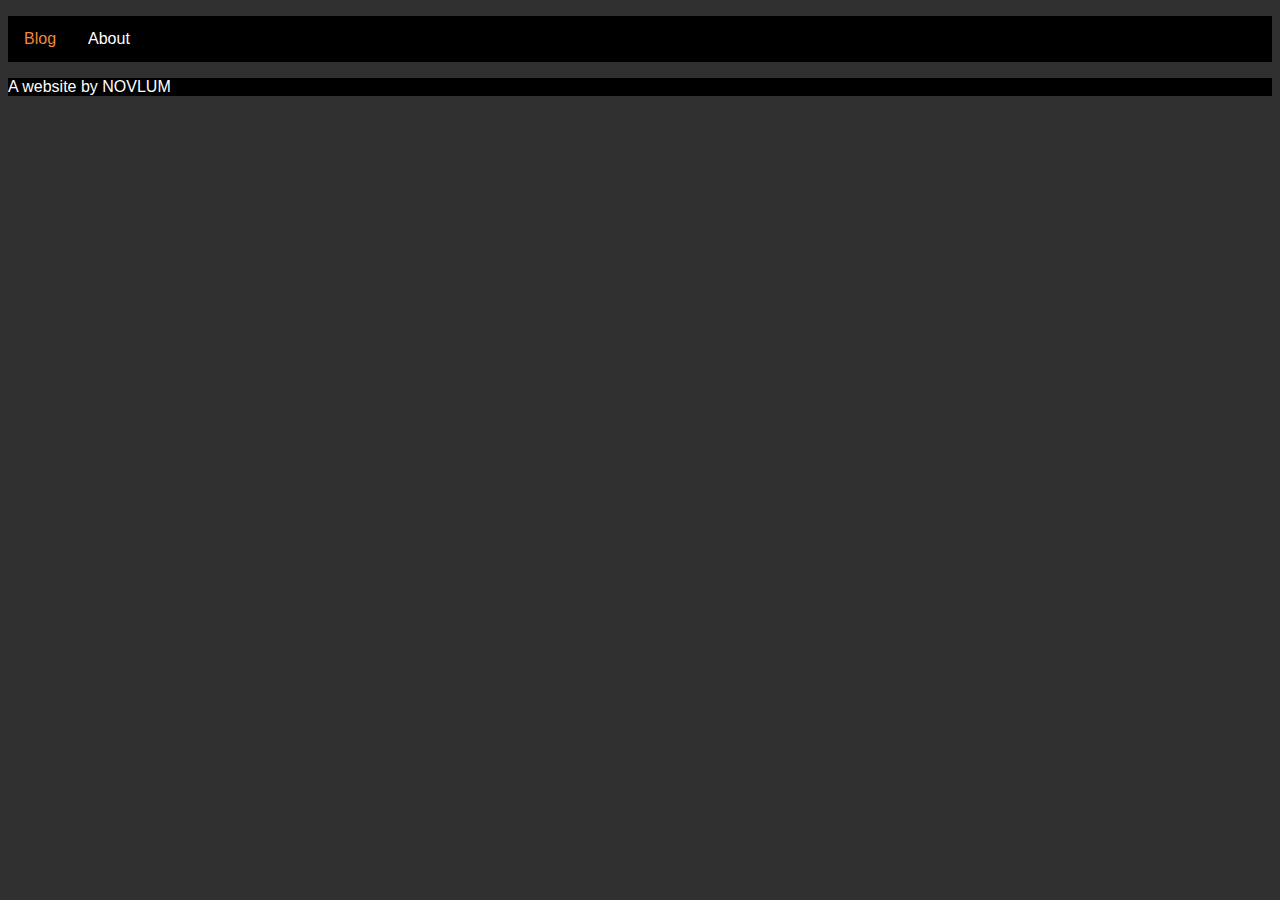
==== index.html @ 25f27ab8 "Begin" ====
<!DOCTYPE html>
<html>
<head>
  <link rel="stylesheet" href="css/styles.css">
</head>

<body>
  <div class="header">
    <!-- <img src="img/sitebanner.png" alt="logo" /> -->
  </div>
<ul>
  <li><a class="active" href="#blog">Blog</a></li>
  <li><a href="About.html">About</a></li>
</ul>

<footer>
  <p>A website by NOVLUM</p>
</footer>
</body>
---- css/styles.css ----
body {
  background-color: #303030;
  color: white;
  font-family: helvetica;
}

.header img {
  width: 100%;
}

.header h1 {
  position: relative;
  top: 18px;
  left: 10px;
}

ul {
  list-style-type: none;
  padding: 0;
  overflow: hidden;
  border: 1px;
  background-color: black;
}

li {
  float: left;
}

li a {
  display: block;
  color: white;
  text-align: center;
  padding: 14px 16px;
  text-decoration: none;
}

li a:hover:not(.active) {
  color: #f48838;
}

li a.active {
  color: #f48838;
}

footer {
  display: block;
  background-color: black;
}
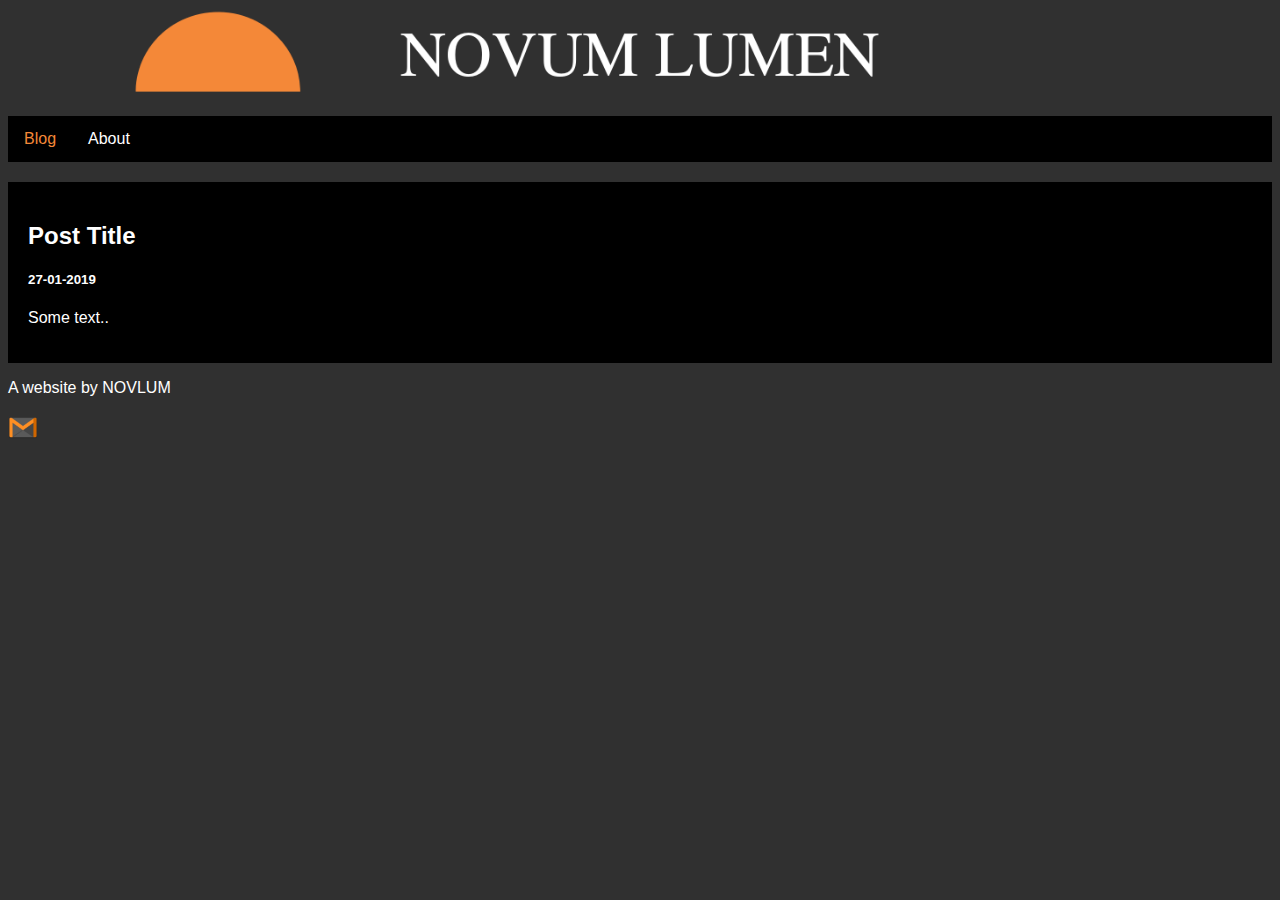
==== commit 68509f7b: "Update posts" ====
--- a/index.html
+++ b/index.html
@@ -6,14 +6,21 @@
 
 <body>
   <div class="header">
-    <!-- <img src="img/sitebanner.png" alt="logo" /> -->
+    <img src="img/sitebanner.png" alt="logo" />
   </div>
 <ul>
   <li><a class="active" href="#blog">Blog</a></li>
   <li><a href="About.html">About</a></li>
 </ul>
-
+<div class="post">
+  <h2>Post Title</h2>
+  <h5>27-01-2019</h5>
+  <p>Some text..</p>
+</div>
 <footer>
-  <p>A website by NOVLUM</p>
+  <p>A website by NOVLUM
+  <a href="mailto:novumlumeninfo@gmail.com">  </p>
+    <img border="0" alt="gmail" src="img/gmail.png" width="30px">
+  </a>
 </footer>
 </body>
--- a/css/styles.css
+++ b/css/styles.css
@@ -44,7 +44,10 @@
 
 footer {
   display: block;
-  background-color: black;
 }
 
-
+.post {
+  background-color: black;
+  padding: 20px;
+  margin-top: 20px;
+}
